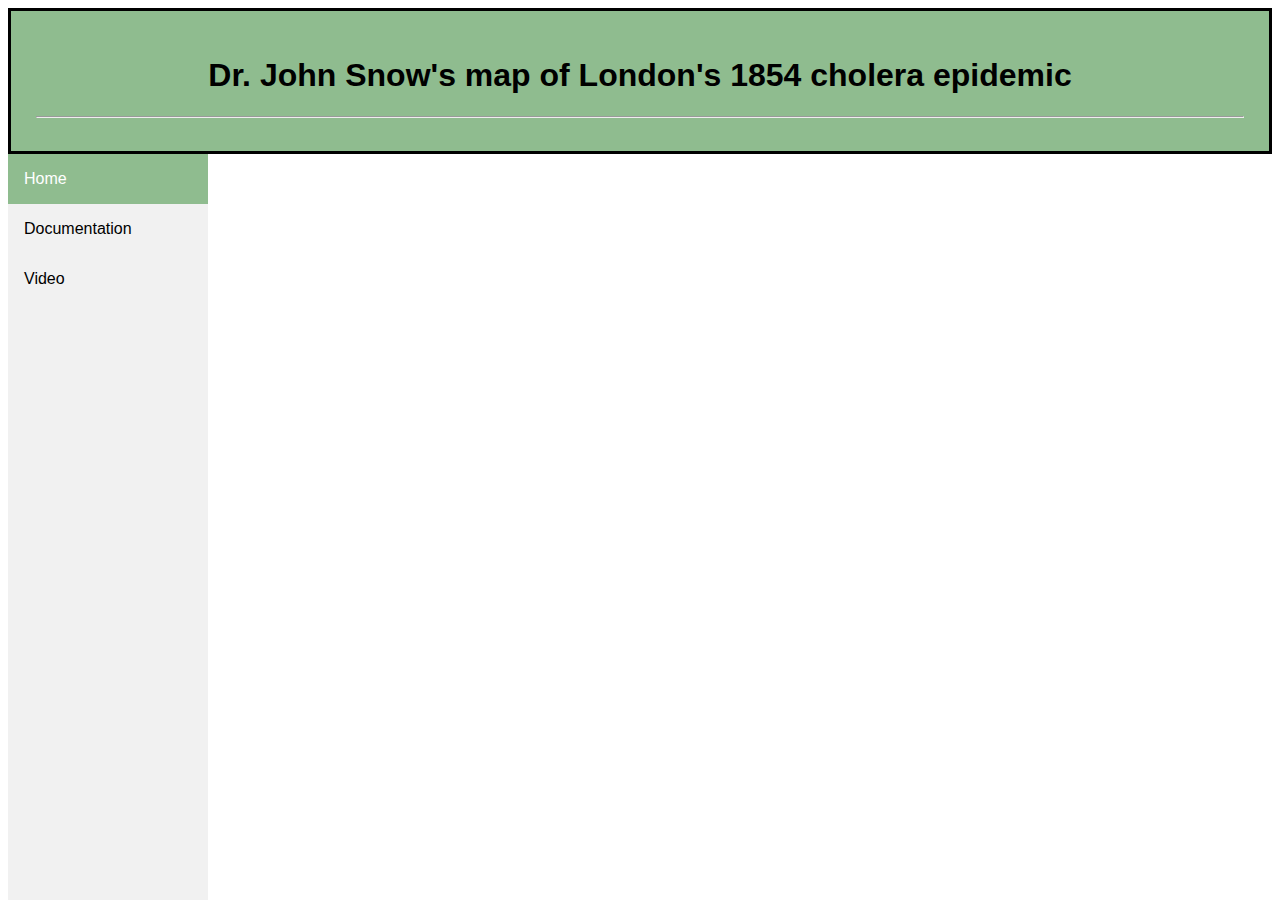
==== index.html @ 62a239bc "Initial commit with layout" ====
<!DOCTYPE html> 
<html> 
<head>
<meta name="viewport" content="width=device-width, initial-scale=1">
<title>Project 1 - Lakshmi Revathi Gogineni</title>
<style> 
Body {
  font-family: Calibri, Helvetica, sans-serif;
}
button { 
       background-color: black; 
       width: 12%;
        color: White; 
        padding: 15px; 
        margin: 10px 0px; 
        border: none; 
        cursor: pointer; 
         } 
 input[type=text], input[type=password] { 
        width: 15%; 
        margin: 8px 0;
        padding: 12px 20px; 
        display: inline-block; 
        border: 2px solid black; 
        box-sizing: border-box; 
    }
 button:hover { 
        opacity: 0.7; 
    } 
  .cancelbtn { 
        width: auto; 
        padding: 10px 18px;
        margin: 10px 5px;
    } 
  .sidebar {
  margin: 0;
  padding: 0;
  width: 200px;
  background-color: #f1f1f1;
  position: fixed;
  height: 100%;
  overflow: auto;
}

.sidebar a {
  display: block;
  color: black;
  padding: 16px;
  text-decoration: none;
}
 
.sidebar a.active {
  background-color: darkseagreen;
  color: white;
}

.sidebar a:hover:not(.active) {
  background-color: #608d60;
  color: white;
}

div.content {
  margin-left: 200px;
  padding: 1px 16px;
  height: 1000px;
}
   
 .container { 
        padding: 25px; 
        background-color: darkseagreen;
		 border: 3px solid black; 
    } 
</style> 
</head>  
<body>  
        <div class="container"> 
    <center> <h1> Dr. John Snow's map of London's 1854 cholera epidemic </h1> </center> 
	<hr>
         </div> 
		<div class="sidebar">
		  <a class="active" href="index.html">Home</a>
          <a href="Documentation.html">Documentation</a>
          <a href="Video.html">Video</a>
        </div> 
</body>   
</html>
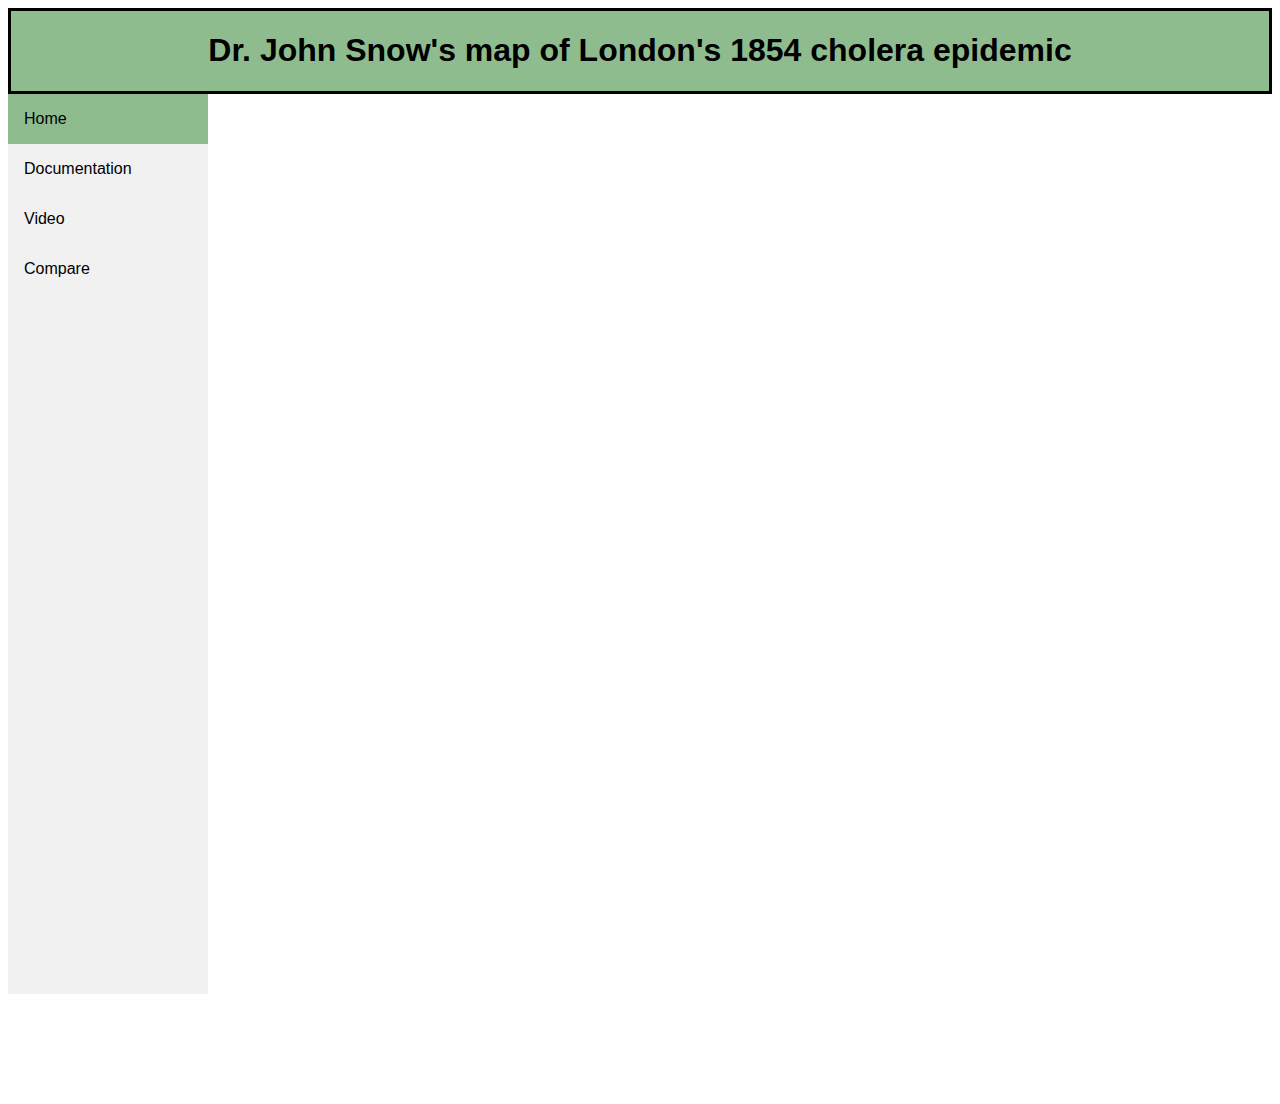
==== commit 719aa1b8: "added street map" ====
--- a/index.html
+++ b/index.html
@@ -1,86 +1,34 @@
-<!DOCTYPE html> 
-<html> 
+<!DOCTYPE html>
+<html lang="en">
+
 <head>
-<meta name="viewport" content="width=device-width, initial-scale=1">
-<title>Project 1 - Lakshmi Revathi Gogineni</title>
-<style> 
-Body {
-  font-family: Calibri, Helvetica, sans-serif;
-}
-button { 
-       background-color: black; 
-       width: 12%;
-        color: White; 
-        padding: 15px; 
-        margin: 10px 0px; 
-        border: none; 
-        cursor: pointer; 
-         } 
- input[type=text], input[type=password] { 
-        width: 15%; 
-        margin: 8px 0;
-        padding: 12px 20px; 
-        display: inline-block; 
-        border: 2px solid black; 
-        box-sizing: border-box; 
-    }
- button:hover { 
-        opacity: 0.7; 
-    } 
-  .cancelbtn { 
-        width: auto; 
-        padding: 10px 18px;
-        margin: 10px 5px;
-    } 
-  .sidebar {
-  margin: 0;
-  padding: 0;
-  width: 200px;
-  background-color: #f1f1f1;
-  position: fixed;
-  height: 100%;
-  overflow: auto;
-}
+	<meta name="viewport" content="width=device-width, initial-scale=1">
+	<title>Project 1 - Lakshmi Revathi Gogineni</title>
+	<link rel="stylesheet" href="style.css" />
+	<script src="https://d3js.org/d3.v7.min.js"></script>
+	<link rel="icon" href="logo.png" type="image/x-icon" />
+</head>
 
-.sidebar a {
-  display: block;
-  color: black;
-  padding: 16px;
-  text-decoration: none;
-}
- 
-.sidebar a.active {
-  background-color: darkseagreen;
-  color: white;
-}
+<body>
+	<div class="container">
+		<h1> Dr. John Snow's map of London's 1854 cholera epidemic</h1>
+	</div>
+	<div class="sidebar">
+		<a class="active" href="index.html">Home</a>
+		<a href="documentation.html">Documentation</a>
+		<a href="video.html">Video</a>
+		<a href="mapcompare.html">Compare</a>
+	</div>
+	<div class="content">
+		<div id="main">
+			
+			<div id="map" class="svg-container"></div>
+			<div id="deaths" class="svg-container"></div>
+			<div id="distribution" class="svg-container"></div>
+			<div id="legend" class="svg-container"></div>
+		</div>
+	</div>
+	<script src="./script.js"></script>
+</body>
 
-.sidebar a:hover:not(.active) {
-  background-color: #608d60;
-  color: white;
-}
-
-div.content {
-  margin-left: 200px;
-  padding: 1px 16px;
-  height: 1000px;
-}
-   
- .container { 
-        padding: 25px; 
-        background-color: darkseagreen;
-		 border: 3px solid black; 
-    } 
-</style> 
-</head>  
-<body>  
-        <div class="container"> 
-    <center> <h1> Dr. John Snow's map of London's 1854 cholera epidemic </h1> </center> 
-	<hr>
-         </div> 
-		<div class="sidebar">
-		  <a class="active" href="index.html">Home</a>
-          <a href="Documentation.html">Documentation</a>
-          <a href="Video.html">Video</a>
-        </div> 
-</body>   
-</html>
+</html>--- a/style.css
+++ b/style.css
@@ -0,0 +1,202 @@
+body {
+  font-family: Calibri, Helvetica, sans-serif;
+}
+
+/* * {
+  margin: 0;
+}*/
+
+
+.header {
+  padding: 25px 0px 25px 30px;
+  box-shadow: 0 4px 8px 0 rgba(0, 0, 0, 0.2), 0 6px 20px 0 rgba(0, 0, 0, 0.19);
+  display: flex;
+  align-items: center;
+  justify-content: space-between;
+}
+
+.header div {
+  float: left;
+}
+
+.header div a {
+  text-decoration: none;
+  color: #414141;
+  width: 33%;
+  padding: 0px 40px 0px 0px;
+}
+
+#main {
+  display: grid;
+  height: 100vh;
+  grid-template-columns: 1fr 1fr 1fr;
+  grid-template-rows: 2fr 1fr;
+  grid-template-areas:
+    'svg1 svg2 svg3'
+    'l1 l2 l3';
+  grid-gap: 0.2rem;
+}
+
+.svg-container {
+  padding: 30px;
+  /* width: 600px;
+  height: 600px; */
+}
+
+#map {
+  /* overflow: hidden; */
+  grid-area: svg1;
+}
+
+#deaths {
+  grid-area: svg2;
+}
+
+#distribution {
+  grid-area: svg3;
+}
+
+#legend {
+  grid-area: l1;
+}
+
+#toggles {
+  grid-area: l2;
+}
+
+#toggles select {
+  padding: 10px;
+  width: 150px;
+  height: 40px;
+}
+
+select>option {
+  padding: 10px;
+  height: 50px;
+}
+
+.container {
+  background-color: darkseagreen;
+  border: 3px solid black;
+  text-align: center;
+}
+
+.street{
+  fill: none;
+  stroke: black;
+  stroke-width: 1px;
+}
+
+/*.topnav {
+  overflow: hidden;
+  background-color: darkseagreen;
+}
+
+.topnav a {
+  float: left;
+  display: block;
+  color: black;
+  text-align: center;
+  padding: 14px 16px;
+  text-decoration: none;
+  font-size: 17px;
+}
+
+.topnav a:hover {
+  background-color: #ddd;
+  color: black;
+}
+
+.topnav a.active {
+  background-color: #333;
+  color: white;
+}
+
+.topnav .icon {
+  display: none;
+}
+
+@media screen and (max-width: 600px) {
+  .topnav a:not(:first-child) {
+    display: none;
+  }
+
+  .topnav a.icon {
+    float: right;
+    display: block;
+  }
+}
+
+@media screen and (max-width: 600px) {
+  .topnav.responsive {
+    position: relative;
+  }
+
+  .topnav.responsive .icon {
+    position: absolute;
+    right: 0;
+    top: 0;
+  }
+
+  .topnav.responsive a {
+    float: none;
+    display: block;
+    text-align: left;
+  }
+}*/
+
+.sidebar {
+  margin: 0;
+  padding: 0;
+  width: 200px;
+  background-color: #f1f1f1;
+  position: fixed;
+  height: 100%;
+  overflow: auto;
+}
+
+.sidebar a {
+  display: block;
+  color: black;
+  padding: 16px;
+  text-decoration: none;
+}
+
+.sidebar a.active {
+  background-color: darkseagreen;
+  color: black;
+}
+
+.sidebar a:hover:not(.active) {
+  background-color: #5b805b;
+  color: white;
+}
+
+div.content {
+  margin-left: 200px;
+  padding: 1px 16px;
+  height: 1000px;
+}
+
+@media screen and (max-width: 700px) {
+  .sidebar {
+    width: 100%;
+    height: auto;
+    position: relative;
+  }
+
+  .sidebar a {
+    float: left;
+  }
+
+  div.content {
+    margin-left: 0;
+  }
+}
+
+@media screen and (max-width: 400px) {
+  .sidebar a {
+    text-align: center;
+    float: none;
+  }
+}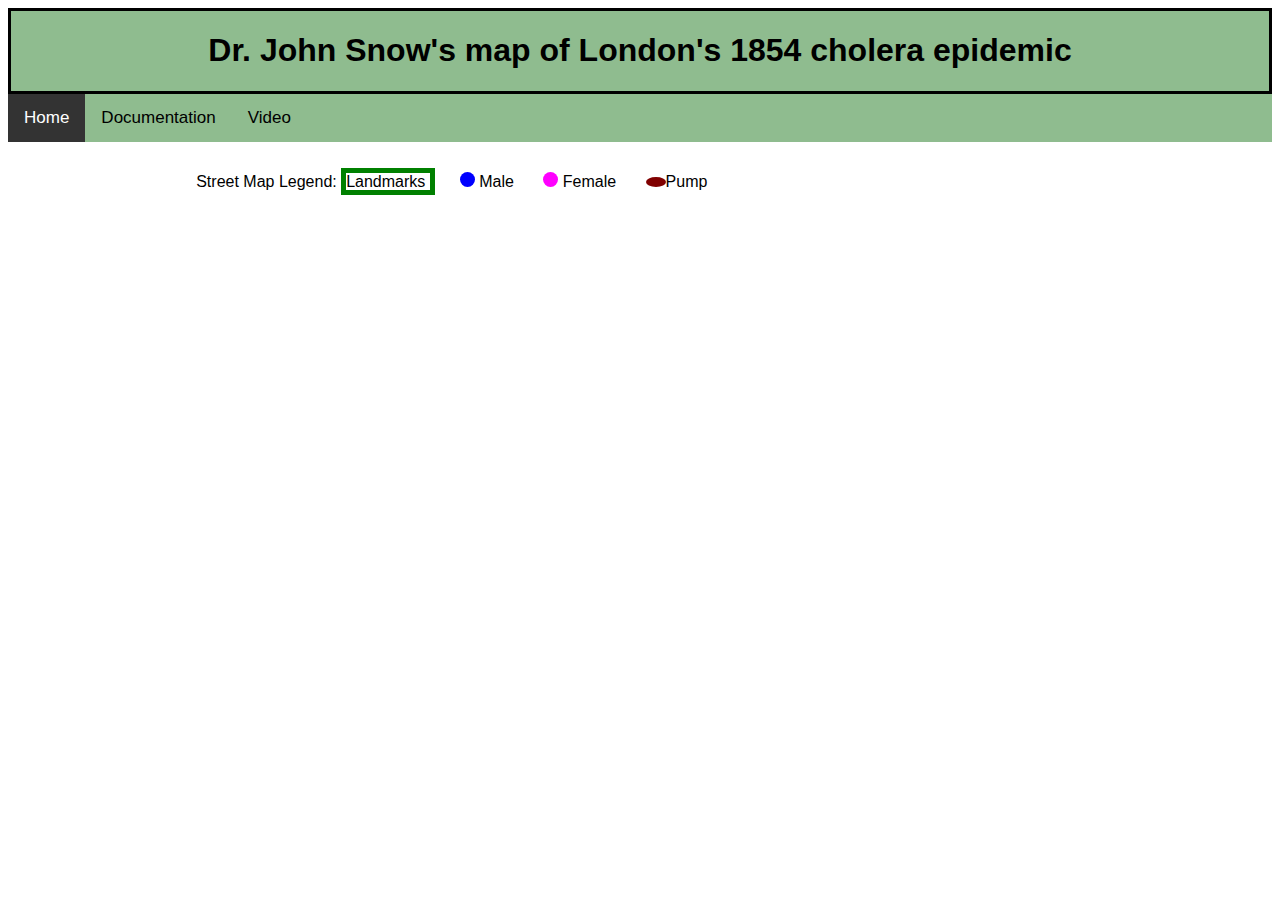
==== commit e9ba2723: "Added remaining charts" ====
--- a/index.html
+++ b/index.html
@@ -13,22 +13,33 @@
 	<div class="container">
 		<h1> Dr. John Snow's map of London's 1854 cholera epidemic</h1>
 	</div>
-	<div class="sidebar">
+	<div class="topnav">
 		<a class="active" href="index.html">Home</a>
 		<a href="documentation.html">Documentation</a>
 		<a href="video.html">Video</a>
-		<a href="mapcompare.html">Compare</a>
 	</div>
 	<div class="content">
 		<div id="main">
-			
 			<div id="map" class="svg-container"></div>
-			<div id="deaths" class="svg-container"></div>
-			<div id="distribution" class="svg-container"></div>
-			<div id="legend" class="svg-container"></div>
+			<div>
+				<div id="lines" class="svg-container"></div>
+				Street Map Legend:
+				<span class="landmarks">Landmarks </span> 
+				<span class="points male"></span> Male 
+				<span class="points female"></span> Female 
+				<span class="points pump"></span>Pump
+			</div>
+			<div>
+				<div id="age" class="svg-container"></div>
+				<div id="sex" class="svg-container"></div>
+			</div>
 		</div>
 	</div>
-	<script src="./script.js"></script>
+	<script src="./streetmap.js"></script>
+	<script src="./linechart.js"></script>
+	<script src="./agechart.js"></script>
+	<script src="./gendchart.js"></script>
+	<script src="./common.js"></script>
 </body>
 
 </html>--- a/style.css
+++ b/style.css
@@ -28,36 +28,59 @@
 
 #main {
   display: grid;
-  height: 100vh;
-  grid-template-columns: 1fr 1fr 1fr;
-  grid-template-rows: 2fr 1fr;
-  grid-template-areas:
-    'svg1 svg2 svg3'
-    'l1 l2 l3';
-  grid-gap: 0.2rem;
-}
-
-.svg-container {
+  grid-template-areas: 'svg1 svg2 svg3 svg4';
+  grid-gap: 0;
+}
+
+/*.svg-container {
   padding: 30px;
-  /* width: 600px;
-  height: 600px; */
-}
+   width: 600px;
+  height: 600px; 
+}*/
 
 #map {
   /* overflow: hidden; */
   grid-area: svg1;
 }
 
-#deaths {
+#lines {
   grid-area: svg2;
-}
-
-#distribution {
+  padding-top: 30px;
+}
+
+#age {
   grid-area: svg3;
-}
-
-#legend {
-  grid-area: l1;
+  padding-top: 30px;
+}
+
+#sex {
+  grid-area: svg4;
+  padding-top: 10px;
+}
+
+.landmarks{
+  border: 5px solid green;
+}
+
+.points{
+  border-radius: 50%;
+  display: inline-block;
+  margin-left:25px;
+}
+.male{
+  height: 15px;
+  width: 15px;
+  background-color: blue;
+}
+.female{
+  height: 15px;
+  width: 15px;
+  background-color: magenta;
+}
+.pump{
+  height: 10px;
+  width: 20px;
+  background-color: maroon;
 }
 
 #toggles {
@@ -81,13 +104,97 @@
   text-align: center;
 }
 
-.street{
+p {
+  font-size: 18px;
+}
+
+.map-point {
+  stroke: black;
+  stroke-width: 0.6;
+}
+
+.street {
   fill: none;
   stroke: black;
   stroke-width: 1px;
 }
 
-/*.topnav {
+.stnames {
+  font-size: 10px;
+  fill: blue;
+  font-weight: bolder;
+}
+
+.lmarks {
+  stroke: green;
+  stroke-width: 5px;
+  fill: none;
+}
+
+.pumps {
+  stroke: maroon;
+  stroke-width: 3px;
+  fill: none;
+}
+
+.liney {
+  font-weight: bold;
+  fill: black;
+  text-anchor: start;
+}
+
+.linex {
+  font-weight: bold;
+  fill: black;
+  text-anchor: end;
+}
+
+.lineg {
+  fill: none;
+  stroke: black;
+  stroke-width: 1.5;
+  stroke-linejoin: round;
+  stroke-linecap: round;
+}
+
+.tooltip {
+  background-color: black;
+  color: white;
+  border-radius: 5px;
+  padding: 5px;
+  position: absolute;
+}
+
+.timeline-point {
+  fill: yellowgreen;
+  stroke: black;
+  stroke-width: 2;
+}
+
+.bar {
+  fill: red;
+  /* changes the background */
+  height: 21px;
+  transition: fill .3s ease;
+  cursor: pointer;
+  font-family: Helvetica, sans-serif;
+}
+
+.bar text {
+  color: black;
+}
+
+.bar:hover,
+.bar:focus {
+  fill: black;
+}
+
+.bar:hover text,
+.bar:focus text {
+  fill: red;
+}
+
+.topnav {
   overflow: hidden;
   background-color: darkseagreen;
 }
@@ -143,9 +250,9 @@
     display: block;
     text-align: left;
   }
-}*/
-
-.sidebar {
+}
+
+/* .sidebar {
   margin: 0;
   padding: 0;
   width: 200px;
@@ -174,7 +281,7 @@
 
 div.content {
   margin-left: 200px;
-  padding: 1px 16px;
+  // padding: 1px 16px; 
   height: 1000px;
 }
 
@@ -188,10 +295,6 @@
   .sidebar a {
     float: left;
   }
-
-  div.content {
-    margin-left: 0;
-  }
 }
 
 @media screen and (max-width: 400px) {
@@ -199,4 +302,4 @@
     text-align: center;
     float: none;
   }
-}+} */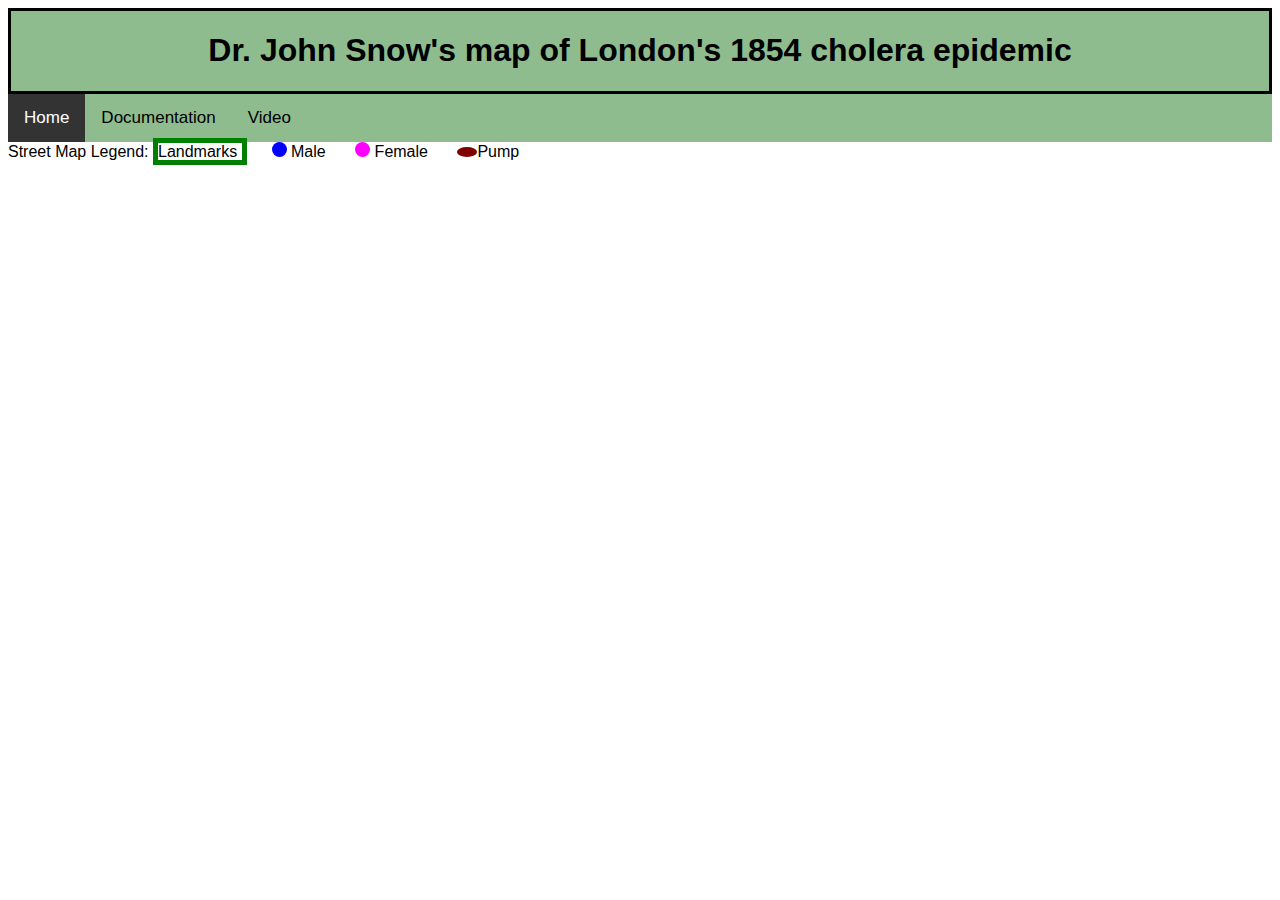
==== commit df15c84b: "Updated the documentation" ====
--- a/index.html
+++ b/index.html
@@ -20,15 +20,14 @@
 	</div>
 	<div class="content">
 		<div id="main">
-			<div id="map" class="svg-container"></div>
-			<div>
-				<div id="lines" class="svg-container"></div>
-				Street Map Legend:
+			<div><div id="map" class="svg-container"></div>
+			      Street Map Legend:
 				<span class="landmarks">Landmarks </span> 
 				<span class="points male"></span> Male 
 				<span class="points female"></span> Female 
-				<span class="points pump"></span>Pump
-			</div>
+				<span class="points pump"></span>Pump</div>
+			
+				<div id="lines" class="svg-container"></div>
 			<div>
 				<div id="age" class="svg-container"></div>
 				<div id="sex" class="svg-container"></div>
--- a/style.css
+++ b/style.css
@@ -121,7 +121,7 @@
 
 .stnames {
   font-size: 10px;
-  fill: blue;
+  fill: orangered;
   font-weight: bolder;
 }
 
